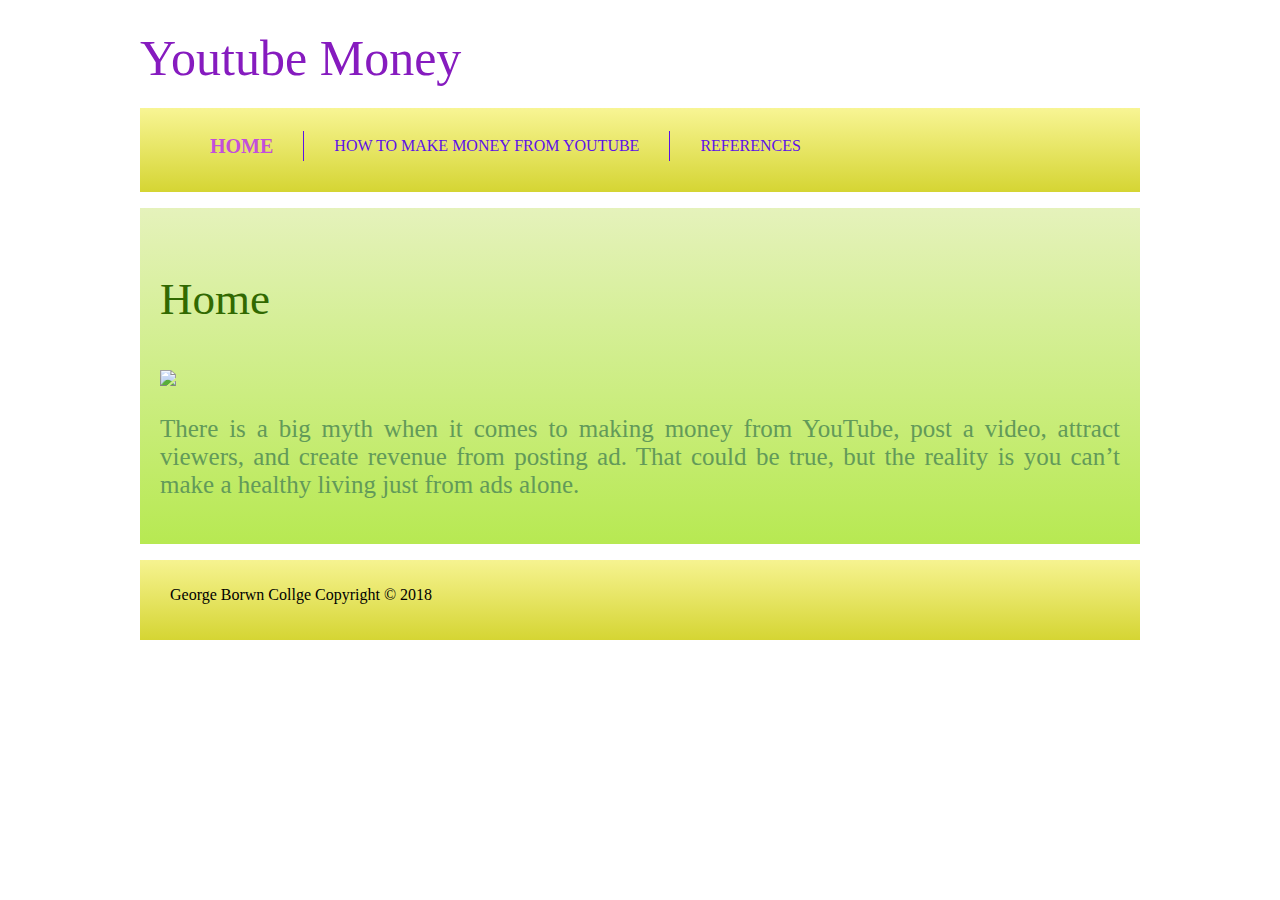
==== index.html @ 0f2ed151 "files added" ====
<!DOCTYPE html>
<html lang="en">
<head>
    <meta charset="UTF-8">
    <meta name="viewport" content="width=device-width, initial-scale=1.0">
    <meta http-equiv="X-UA-Compatible" content="ie=edge">
    <title>Html and Css</title>
    <link rel="stylesheet" href="style.css">
    <link rel="stylesheet" href="https://cdnjs.cloudflare.com/ajax/libs/animate.css/3.7.0/animate.min.css">
</head>
<body>
        <div id="container">
                <div id="header">
                    <div id="brand">
                        <h1 class="animated finite bounce delay-2s"><a href="index.html">Youtube Money</a></h1>
                    </div>
                     
                    </div>
   
    <div id="menu">
            <ul>
                <li> <a href="index.html" class="active">Home</a></li>
                <li><a href="YoutubeMoney.html">How to make Money from Youtube</a></li>
                <li><a href="References.html">References</a></li>
            </ul>
    </div>
    <div id="introduction">
            <h3> Home
            </h3>
            <img src="https://qph.fs.quoracdn.net/main-qimg-211a29297b99ada776a145861795742e">
            <p>
            There is a big myth when it comes to making money from YouTube, post a video, attract viewers, and create revenue from posting ad. That could be true, but the reality is you can’t make a healthy living just from ads alone.   
            </p>
        </div>
        <footer class="footer">
                <div>
                <p>George Borwn Collge  Copyright &copy; 2018
                </p>
                </div>
   </footer>
    </div>
</body>
</html>
---- style.css ----
body {
	font: Arial, helvetica, sans;
}
#container {
	width: 1000px;
	/*    border:1px solid grey;*/
	margin: 0 auto;
}
#header {
	height: 100px;
	padding: 1 0px 0px;
}

#brand {
	float: left;
}

h1 a {
	font-size: 50px;
	font-weight: 100;
	color: #861bbf;
	text-decoration: none;
}
#introduction {
	background: linear-gradient(#e5f2bb, #b7e952);
	padding: 20px;
	margin: 16px 0;
}

#introduction h3 {
	font-size: 45px;
	color: #316901;
	font-weight: normal;
}

#introduction p {
	font-size: 25px;
	color: #629a59;
	text-align: justify;
}

#menu {
	height: 70px;
	background: linear-gradient(#f8f594, #d5d533);
	padding: 7px 0;
}
ul {
	list-style: none;
}

#menu ul li {
	float: left;
	padding: 0px 30px;
	height: 30px;
	border-right: 1px solid #5d12e7;
	line-height: 30px;
}
ul li {
	padding: 0px 30px;
	height: 30px;
	border-right: 1px solid #5d12e7;
	line-height: 30px;
}
#menu ul li:last-child {
	border-right: none;
}

#menu ul li a {
	text-decoration: none;
	text-transform: uppercase;
	font-size: 17;
	color: #5d12e7;
	transition: font-size .5s ease;
}

#menu ul li a:hover,
#menu ul li a.active {
	font-size: 20px;
	font-weight: bold;
	color: #c34fdb;
}
.footer {
	float: bottom;
	height: 60px;
	background: linear-gradient(#f6f390, #d5d533);
	padding: 10px 30px;
	margin-top: 15px;
}
#brand {
	float: left;
}
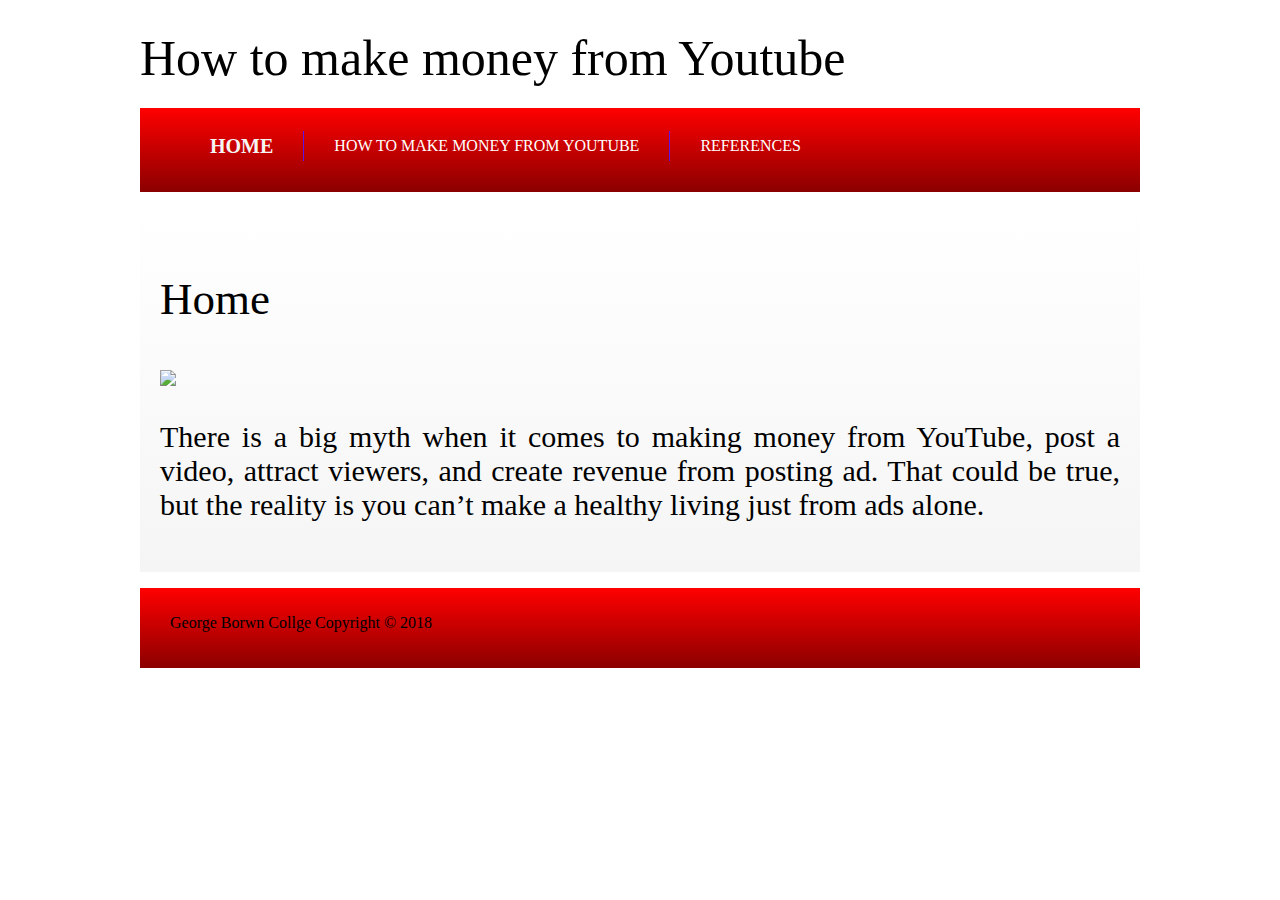
==== commit 758293f9: "files added" ====
--- a/index.html
+++ b/index.html
@@ -12,7 +12,7 @@
         <div id="container">
                 <div id="header">
                     <div id="brand">
-                        <h1 class="animated finite bounce delay-2s"><a href="index.html">Youtube Money</a></h1>
+                        <h1 class="animated finite bounce delay-2s"><a href="index.html">How to make money from Youtube</a></h1>
                     </div>
                      
                     </div>
@@ -27,7 +27,7 @@
     <div id="introduction">
             <h3> Home
             </h3>
-            <img src="https://qph.fs.quoracdn.net/main-qimg-211a29297b99ada776a145861795742e">
+            <img style="width: 50%" src="https://qph.fs.quoracdn.net/main-qimg-211a29297b99ada776a145861795742e">
             <p>
             There is a big myth when it comes to making money from YouTube, post a video, attract viewers, and create revenue from posting ad. That could be true, but the reality is you can’t make a healthy living just from ads alone.   
             </p>
--- a/style.css
+++ b/style.css
@@ -18,30 +18,29 @@
 h1 a {
 	font-size: 50px;
 	font-weight: 100;
-	color: #861bbf;
+	color: black;
 	text-decoration: none;
 }
 #introduction {
-	background: linear-gradient(#e5f2bb, #b7e952);
+	background: linear-gradient(white, whitesmoke);
 	padding: 20px;
 	margin: 16px 0;
 }
-
 #introduction h3 {
 	font-size: 45px;
-	color: #316901;
+	color: Black;
 	font-weight: normal;
 }
 
 #introduction p {
-	font-size: 25px;
-	color: #629a59;
+	font-size: 30px;
+	color: black;
 	text-align: justify;
 }
 
 #menu {
 	height: 70px;
-	background: linear-gradient(#f8f594, #d5d533);
+	background: linear-gradient(red, darkred);
 	padding: 7px 0;
 }
 ul {
@@ -69,20 +68,24 @@
 	text-decoration: none;
 	text-transform: uppercase;
 	font-size: 17;
-	color: #5d12e7;
+	color: white;
 	transition: font-size .5s ease;
 }
 
-#menu ul li a:hover,
+#menu ul li a:hover {
+	font-size: 20px;
+	font-weight: bold;
+	color: whitesmoke;
+}
 #menu ul li a.active {
 	font-size: 20px;
 	font-weight: bold;
-	color: #c34fdb;
+	color: whitesmoke;
 }
 .footer {
 	float: bottom;
 	height: 60px;
-	background: linear-gradient(#f6f390, #d5d533);
+	background: linear-gradient(red, darkred);
 	padding: 10px 30px;
 	margin-top: 15px;
 }
